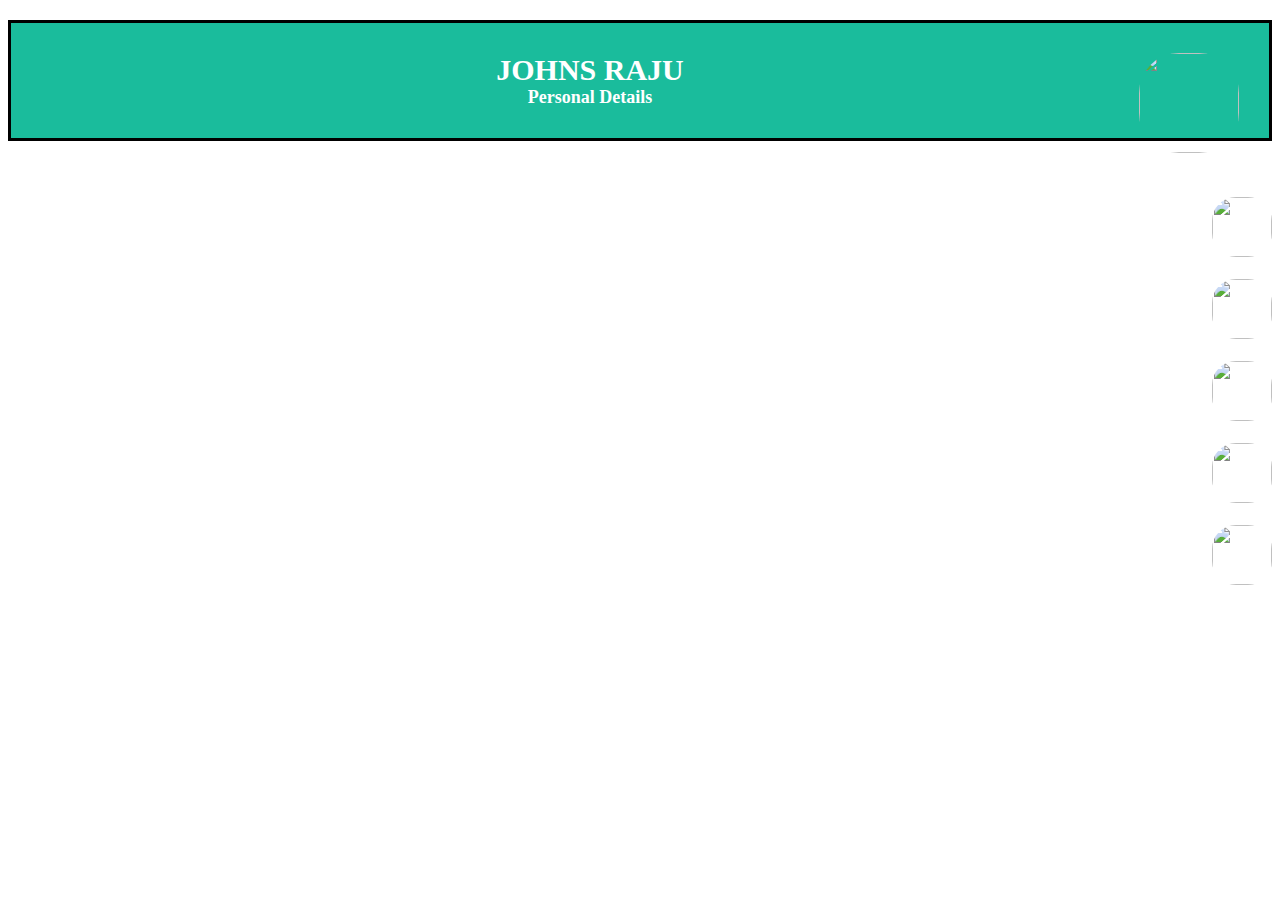
==== myFirstProject.html @ 64994a5f "Add files via upload" ====
<!DOCTYPE html>
<html lang="en">
<head>
    <meta charset="UTF-8">
    <meta http-equiv="X-UA-Compatible" content="IE=edge">
    <meta name="viewport" content="width=device-width, initial-scale=1.0">
    <title>MyFirstProject</title>
    <link rel="stylesheet" href="style.css">
    <SCript:src><JAVA class="JS"></JAVA></SCript:src>
</head>
<body>
    <h1>JOHNS RAJU
         <img class="pic" src="https://media-exp1.licdn.com/dms/image/C4E03AQGECLVMGIyzyw/profile-displayphoto-shrink_200_200/0/1607761409691?e=1658966400&v=beta&t=B1578swddarBoz8XhOADBV5zUN7N6f8NlMyGEGVwl7Y" alt="" align="right">
         <div style="font-size: 18px;">Personal Details</div>
    </h1>
    <br>
    <br>
    <li align="right"><a href="https://www.facebook.com/johns.raju.50/"><img class="acclogo" src="https://newsstore24.com/wp-content/uploads/2021/07/facebook-600.png" alt=""></a></li>
    <br>
    <li align="right"><a href="http://wa.me/+917034863808"><img class="acclogo" src="https://pbs.twimg.com/profile_images/1318652224638124032/wrpp2Nl4_400x400.png" alt=""></a></li>
    <br>
    <li align = "right"><a href="https://www.instagram.com/johns_raju_/"><img class="acclogo"  src="https://upload.wikimedia.org/wikipedia/commons/thumb/e/e7/Instagram_logo_2016.svg/132px-Instagram_logo_2016.svg.png" alt=""></a></li>
    <br>
    <li align = "right"><a href="https://github.com/JOHNSRAJU"><img class="acclogo"  src="https://encrypted-tbn0.gstatic.com/images?q=tbn:ANd9GcQQpbP2TSWEd6ZeZKcVCRWvl2c-FyDvoLkoUQkGG3Z4GSrDrS8Ovxb--Wn8B96Uv0jMGJw&usqp=CAU" alt=""></a></li>
    <br>
    <li align = "right"><a href="http://johnsrajum@gmail.com"><img class="acclogo"  src="https://encrypted-tbn0.gstatic.com/images?q=tbn:ANd9GcSFM5yG55Cl-4KiZY8ZOwW2QmB2QBb3Lu_t2YoWHHG4guVMeHSlVk2B2SRl8pxUETQTXBE&usqp=CAU" alt=""></a></li>
        
</body>
</html>
---- style.css ----
h1 {
    padding: 30px;
    text-align: center;
    background: #1abc9c;
    color: white;
    font-size: 30px;
    border: black;
    border-style:solid;
  }
 .pic{
     cursor: pointer;
     user-select: contain;
     text-align: left;
     border-radius: 50;
     width: 100px;
     height: 100px;
     border-radius: 40%;
    
  }
  .acclogo{
    cursor: pointer;
    user-select: contain;
    text-align: left;
    border-radius: 50;
    width: 60px;
    height: 60px;
    border-radius: 40%; 
    
  }
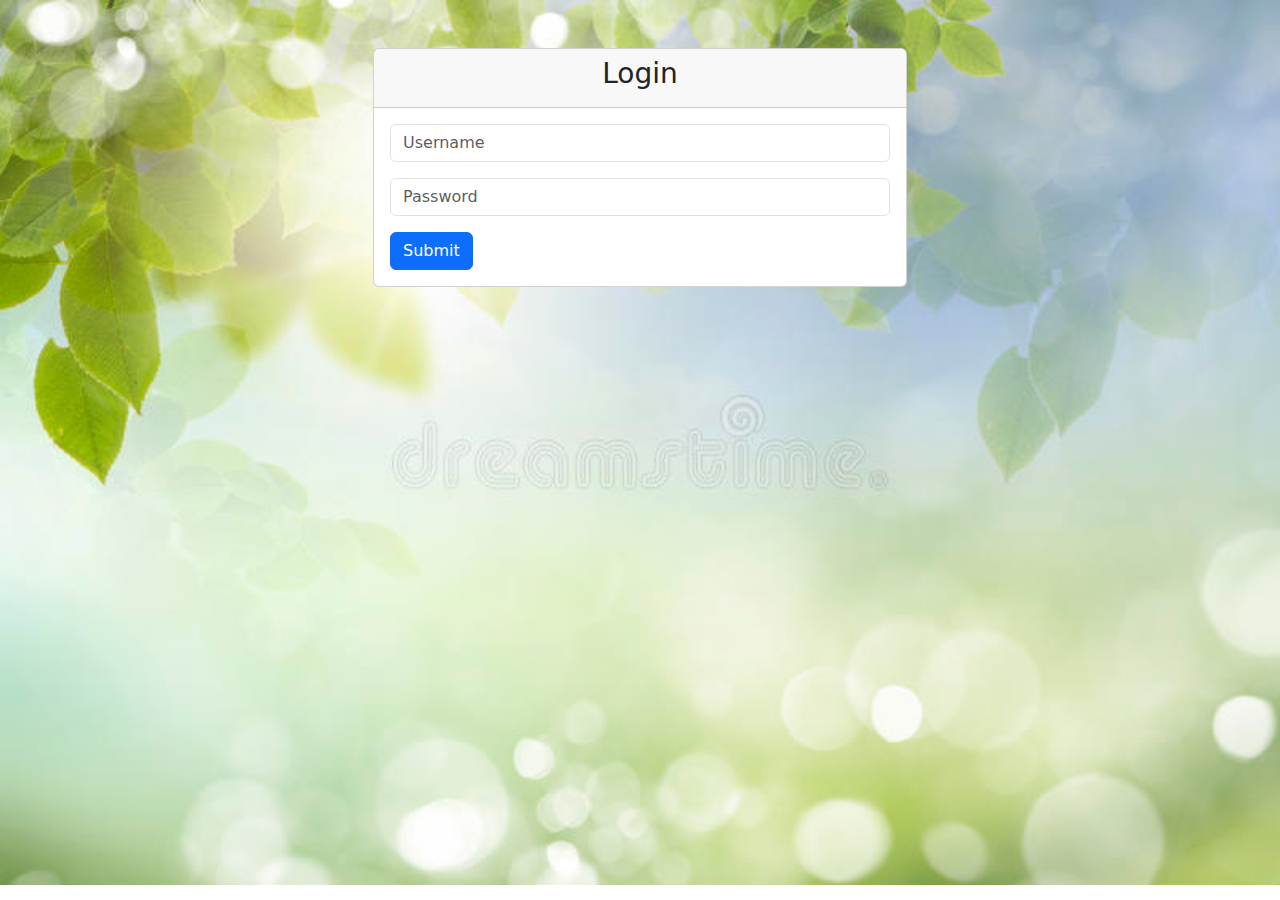
==== commit 64ef7167: "Initial" ====
--- a/myFirstProject.html
+++ b/myFirstProject.html
@@ -4,26 +4,47 @@
     <meta charset="UTF-8">
     <meta http-equiv="X-UA-Compatible" content="IE=edge">
     <meta name="viewport" content="width=device-width, initial-scale=1.0">
-    <title>MyFirstProject</title>
     <link rel="stylesheet" href="style.css">
-    <SCript:src><JAVA class="JS"></JAVA></SCript:src>
+    <link href="https://cdn.jsdelivr.net/npm/bootstrap@5.3.0-alpha1/dist/css/bootstrap.min.css" rel="stylesheet" integrity="sha384-GLhlTQ8iRABdZLl6O3oVMWSktQOp6b7In1Zl3/Jr59b6EGGoI1aFkw7cmDA6j6gD" crossorigin="anonymous">
+    <title>Login</title>
 </head>
 <body>
-    <h1>JOHNS RAJU
-         <img class="pic" src="https://media-exp1.licdn.com/dms/image/C4E03AQGECLVMGIyzyw/profile-displayphoto-shrink_200_200/0/1607761409691?e=1658966400&v=beta&t=B1578swddarBoz8XhOADBV5zUN7N6f8NlMyGEGVwl7Y" alt="" align="right">
-         <div style="font-size: 18px;">Personal Details</div>
-    </h1>
-    <br>
-    <br>
-    <li align="right"><a href="https://www.facebook.com/johns.raju.50/"><img class="acclogo" src="https://newsstore24.com/wp-content/uploads/2021/07/facebook-600.png" alt=""></a></li>
-    <br>
-    <li align="right"><a href="http://wa.me/+917034863808"><img class="acclogo" src="https://pbs.twimg.com/profile_images/1318652224638124032/wrpp2Nl4_400x400.png" alt=""></a></li>
-    <br>
-    <li align = "right"><a href="https://www.instagram.com/johns_raju_/"><img class="acclogo"  src="https://upload.wikimedia.org/wikipedia/commons/thumb/e/e7/Instagram_logo_2016.svg/132px-Instagram_logo_2016.svg.png" alt=""></a></li>
-    <br>
-    <li align = "right"><a href="https://github.com/JOHNSRAJU"><img class="acclogo"  src="https://encrypted-tbn0.gstatic.com/images?q=tbn:ANd9GcQQpbP2TSWEd6ZeZKcVCRWvl2c-FyDvoLkoUQkGG3Z4GSrDrS8Ovxb--Wn8B96Uv0jMGJw&usqp=CAU" alt=""></a></li>
-    <br>
-    <li align = "right"><a href="http://johnsrajum@gmail.com"><img class="acclogo"  src="https://encrypted-tbn0.gstatic.com/images?q=tbn:ANd9GcSFM5yG55Cl-4KiZY8ZOwW2QmB2QBb3Lu_t2YoWHHG4guVMeHSlVk2B2SRl8pxUETQTXBE&usqp=CAU" alt=""></a></li>
-        
+    <!DOCTYPE html>
+<html lang="en">
+<head>
+  <meta charset="UTF-8">
+  <meta name="viewport" content="width=device-width, initial-scale=1.0">
+  <meta http-equiv="X-UA-Compatible" content="ie=edge">
+  <title>Login Page</title>
+  <link rel="stylesheet" href="https://cdnjs.cloudflare.com/ajax/libs/twitter-bootstrap/5.1.3/css/bootstrap.min.css">
+</head>
+<body>
+<div class="container my-7 box1">
+    <div class="container my-5 box2">
+        <div class="row justify-content-center">
+          <div class="col-md-6">
+            <div class="card">
+              <div class="card-header">
+                <h3 class="text-center">Login</h3>
+              </div>
+              <div class="card-body">
+                <form>
+                  <div class="mb-3">
+                    <input type="text" class="form-control" id="username" name="username" placeholder="Username">
+                  </div>
+                  <div class="mb-3">
+                    <input type="password" class="form-control" id="password" name="password" placeholder="Password">
+                  </div>
+                  <button type="submit" class="btn btn-primary">Submit</button>
+                </form>
+              </div>
+            </div>
+          </div>
+        </div>
+      </div>
+</div>
+  
+  <script src="https://cdnjs.cloudflare.com/ajax/libs/twitter-bootstrap/5.1.3/js/bootstrap.min.js"></script>
 </body>
-</html>+    <script src="https://cdn.jsdelivr.net/npm/bootstrap@5.3.0-alpha1/dist/js/bootstrap.bundle.min.js" integrity="sha384-w76AqPfDkMBDXo30jS1Sgez6pr3x5MlQ1ZAGC+nuZB+EYdgRZgiwxhTBTkF7CXvN" crossorigin="anonymous"></script>
+</html>
--- a/style.css
+++ b/style.css
@@ -1,31 +1,13 @@
-
-
-h1 {
-    padding: 30px;
-    text-align: center;
-    background: #1abc9c;
-    color: white;
-    font-size: 30px;
-    border: black;
-    border-style:solid;
-  }
- .pic{
-     cursor: pointer;
-     user-select: contain;
-     text-align: left;
-     border-radius: 50;
-     width: 100px;
-     height: 100px;
-     border-radius: 40%;
-    
-  }
-  .acclogo{
-    cursor: pointer;
-    user-select: contain;
-    text-align: left;
-    border-radius: 50;
-    width: 60px;
-    height: 60px;
-    border-radius: 40%; 
-    
-  }+.box1{
+  :
+  align-items: center;
+  
+}
+body{
+  background-image: url(/images/bgimg1.jpg);
+  background-repeat: no-repeat;
+  background-size: cover;
+}
+.box2{
+  opacity: 1;
+}